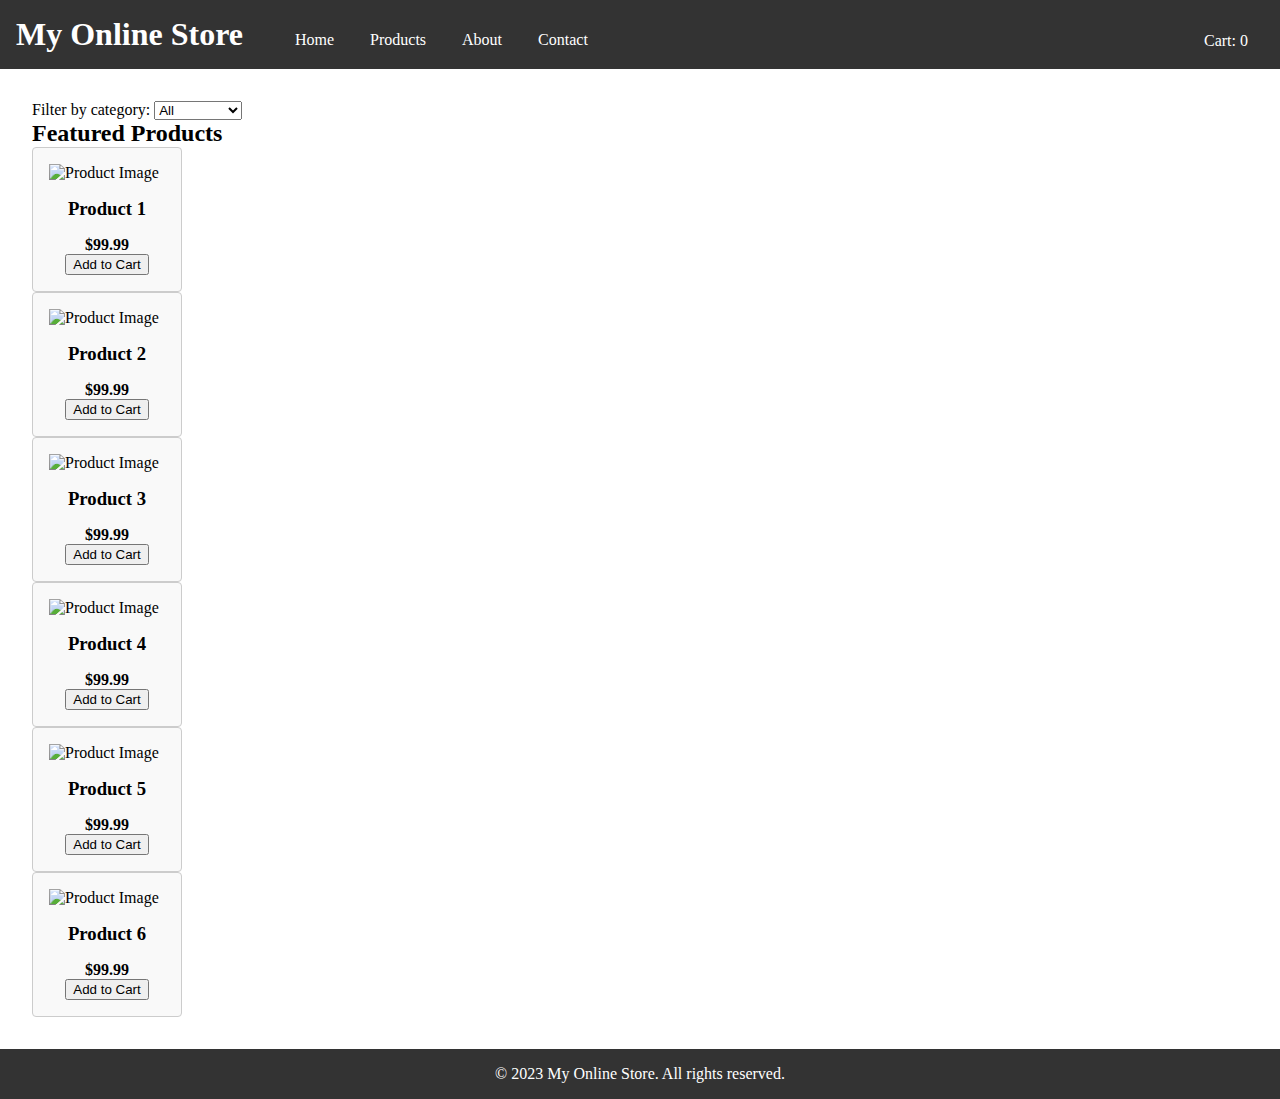
==== index.html @ 433fa485 "Add files via upload" ====
<!DOCTYPE html>
<html lang="en">
<head>
  <link rel="icon" href="favicon.png" type="image/x-icon">
  <meta charset="UTF-8">
  <meta name="viewport" content="width=device-width, initial-scale=1.0">
  <title>Online Store</title>
  <link rel="stylesheet" href="styles.css">
</head>
<body>
  
 <header>
    <h1>My Online Store</h1>
    <nav>
        <div class="cart">
            <a href="checkout.html">Cart: <span id="cart-count">0</span></a>
          </div>               
      <a href="#">Home</a>
      <a href="#">Products</a>
      <a href="#">About</a>
      <a href="#">Contact</a>
    </nav>
  </header>

  <main>
    <div class="filter">
        <label for="category-filter">Filter by category:</label>
        <select id="category-filter">
          <option value="all">All</option>
          <option value="category1">Category 1</option>
          <option value="category2">Category 2</option>
          <option value="category3">Category 3</option>
        </select>
      </div>      
    <h2>Featured Products</h2>
      <div class="product" data-category="category1">
        <img src="https://via.placeholder.com/150" alt="Product Image">
        <h3>Product 1</h3>
        <p>$99.99</p>
        <button class="add-to-cart">Add to Cart</button>
      </div>
      <div class="product" data-category="category1">
        <img src="https://via.placeholder.com/150" alt="Product Image">
        <h3>Product 2</h3>
        <p>$99.99</p>
        <button class="add-to-cart">Add to Cart</button>
      </div>
      <div class="product" data-category="category2">
        <img src="https://via.placeholder.com/150" alt="Product Image">
        <h3>Product 3</h3>
        <p>$99.99</p>
        <button class="add-to-cart">Add to Cart</button>
      </div>
      <div class="product" data-category="category3">
        <img src="https://via.placeholder.com/150" alt="Product Image">
        <h3>Product 4</h3>
        <p>$99.99</p>
        <button class="add-to-cart">Add to Cart</button>
      </div>
      <div class="product" data-category="category1">
        <img src="https://via.placeholder.com/150" alt="Product Image">
        <h3>Product 5</h3>
        <p>$99.99</p>
        <button class="add-to-cart">Add to Cart</button>
      </div>
      <div class="product" data-category="category3">
        <img src="https://via.placeholder.com/150" alt="Product Image">
        <h3>Product 6</h3>
        <p>$99.99</p>
        <button class="add-to-cart">Add to Cart</button>
      </div>
      <!-- Add more product items here -->
    </div>
  </main>
  

  <footer>
    <p>&copy; 2023 My Online Store. All rights reserved.</p>
  </footer>

  <script src="scripts.js"></script>

  <div id="cart-overlay" class="hidden">
    <div class="cart-content">
      <h2>Shopping Cart</h2>
      <ul id="cart-items">
        <!-- Cart items will be added here -->
      </ul>
      <button id="close-cart">Close Cart</button>
    </div>
  </div>  
</body>
</html>
---- styles.css ----
/* Reset some default browser styles */
body, h1, h2, p {
    margin: 0;
    padding: 0;
  }
  
  /* Basic styling for the header */
  header {
    background-color: #333;
    color: white;
    padding: 1rem;
  }
  
  header h1 {
    display: inline;
  }
  
  nav {
    display: inline;
    margin-left: 2rem;
  }
  
  nav a {
    color: white;
    text-decoration: none;
    margin: 0 1rem;
  }
  
  nav a:hover {
    text-decoration: underline;
  }
  
  /* Basic styling for the main content and footer */
  main {
    padding: 2rem;
  }
  
  footer {
    background-color: #333;
    color: white;
    padding: 1rem;
    text-align: center;
  }

  .products {
    display: flex;
    flex-wrap: wrap;
    gap: 1rem;
}

.product {
    display: flex;
    flex-direction: column;
    align-items: center;
    width: 150px;
    padding: 1rem;
    box-sizing: border-box;
    border: 1px solid #ccc;
    border-radius: 4px;
    background-color: #f9f9f9;
}
  
  .product img {
    width: 100%;
    height: auto;
  }
  
  .product h3 {
    margin: 1rem 0;
  }
  
  .product p {
    font-weight: bold;
  }
  .cart {
    float: right;
    margin-top: 1rem;
    color: white;
  }
  .hidden {
    display: none;
  }
  
  #cart-overlay {
    position: fixed;
    top: 0;
    left: 0;
    width: 100%;
    height: 100%;
    background-color: rgba(0, 0, 0, 0.5);
    z-index: 1000;
  }
  
  .cart-content {
    position: absolute;
    top: 50%;
    left: 50%;
    transform: translate(-50%, -50%);
    background-color: white;
    padding: 2rem;
    border-radius: 4px;
    box-shadow: 0 0 10px rgba(0, 0, 0, 0.1);
  }
  
  #cart-items {
    list-style-type: none;
    padding: 0;
    margin: 1rem 0;
  }
  
  #close-cart {
    display: block;
    margin-left: auto;
    margin-right: auto;
    background-color: #333;
    color: white;
    border: none;
    padding: 0.5rem 1rem;
    border-radius: 4px;
    cursor: pointer;
  }
  
  #close-cart:hover {
    background-color: #555;
  }
  ``

  @media (max-width: 600px) {
    h1, h2 {
      font-size: 1.5rem;
    }
  }
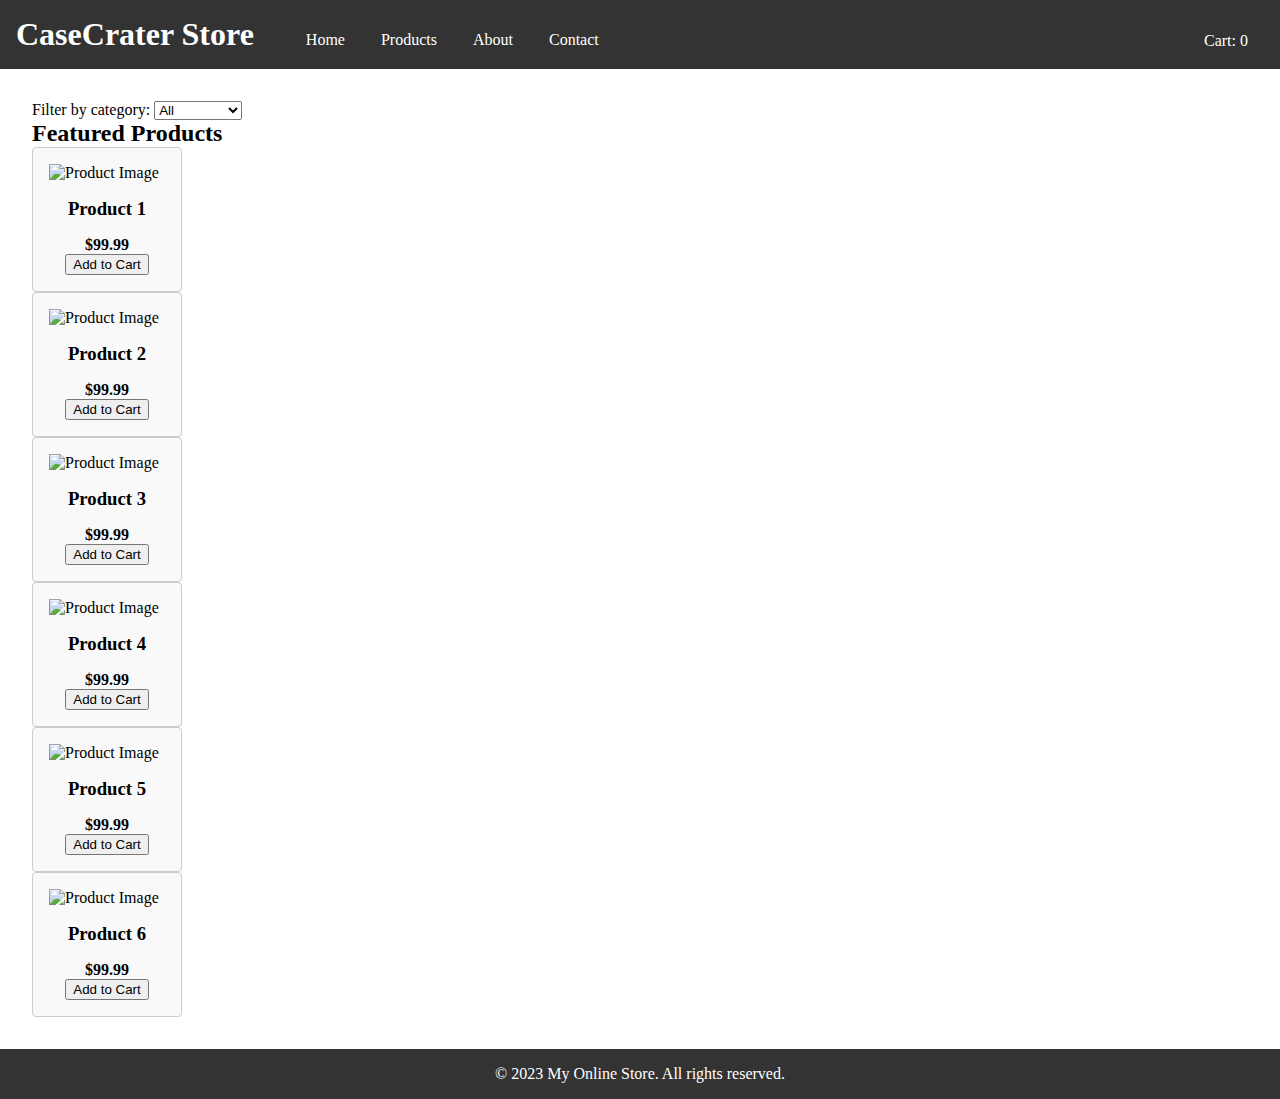
==== commit bf4ebb0b: "My first commit" ====
--- a/index.html
+++ b/index.html
@@ -10,7 +10,7 @@
 <body>
   
  <header>
-    <h1>My Online Store</h1>
+    <h1>CaseCrater Store</h1>
     <nav>
         <div class="cart">
             <a href="checkout.html">Cart: <span id="cart-count">0</span></a>
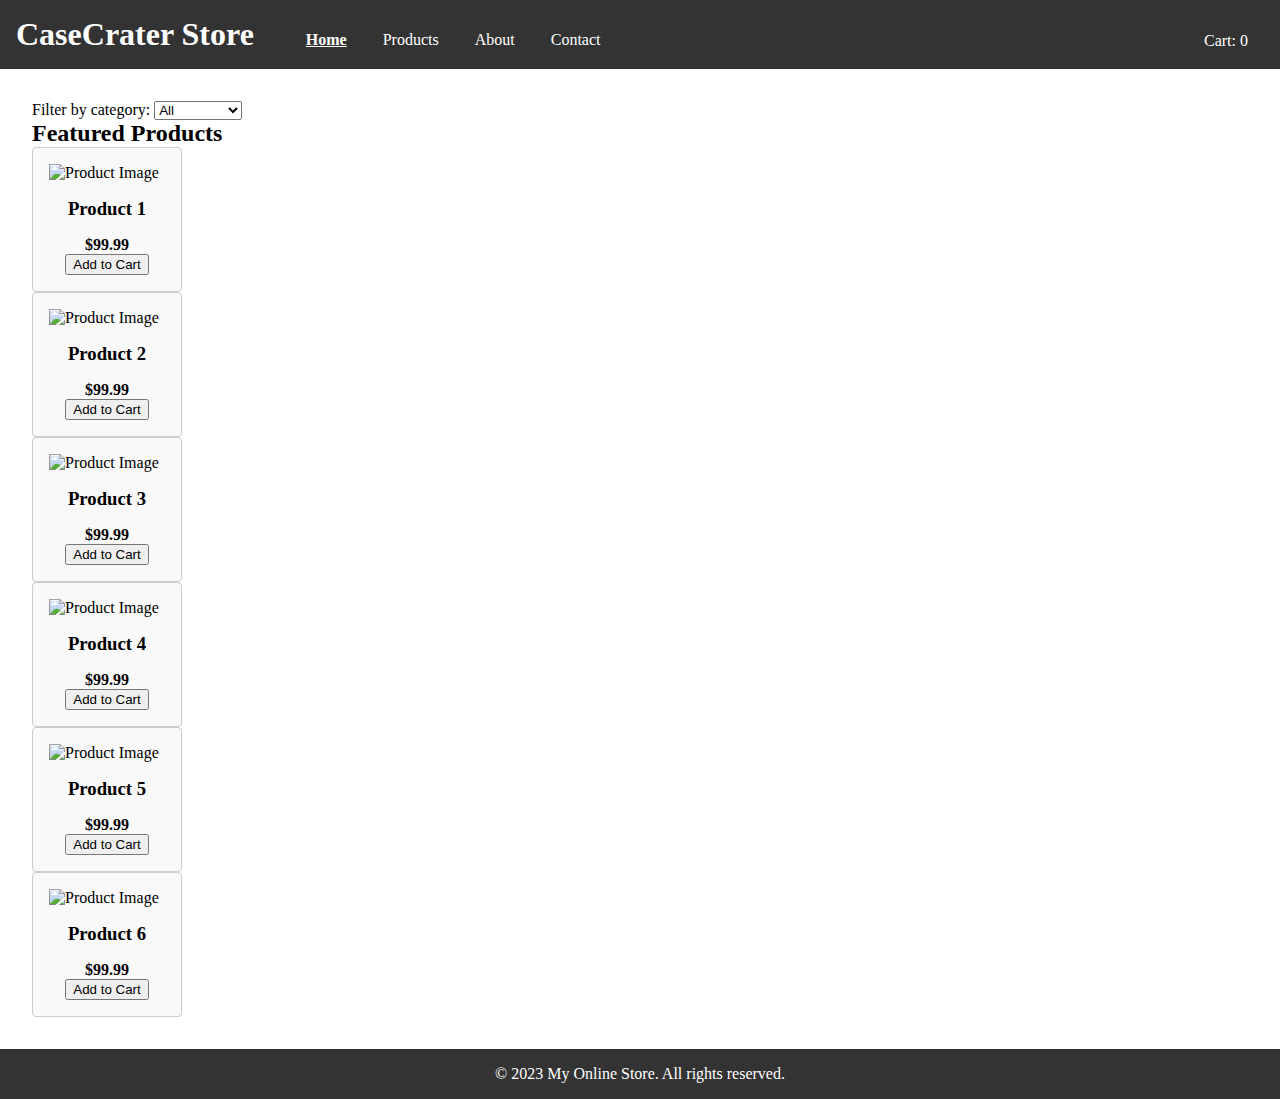
==== commit 9915b43b: "Many fixes" ====
--- a/index.html
+++ b/index.html
@@ -4,7 +4,7 @@
   <link rel="icon" href="favicon.png" type="image/x-icon">
   <meta charset="UTF-8">
   <meta name="viewport" content="width=device-width, initial-scale=1.0">
-  <title>Online Store</title>
+  <title>CaseCrater Store</title>
   <link rel="stylesheet" href="styles.css">
 </head>
 <body>
@@ -15,10 +15,10 @@
         <div class="cart">
             <a href="checkout.html">Cart: <span id="cart-count">0</span></a>
           </div>               
-      <a href="#">Home</a>
+      <a href="index.html" class="active">Home</a>
       <a href="#">Products</a>
-      <a href="#">About</a>
-      <a href="#">Contact</a>
+      <a href="about.html">About</a>
+      <a href="contact.html">Contact</a>
     </nav>
   </header>
 
--- a/styles.css
+++ b/styles.css
@@ -130,4 +130,37 @@
       font-size: 1.5rem;
     }
   }
-  +  /* Form styles */
+form {
+  display: grid;
+  gap: 1rem;
+}
+
+input[type="text"], input[type="email"], textarea {
+  width: 100%;
+  padding: 0.5rem;
+  border: 1px solid #ccc;
+  border-radius: 4px;
+}
+
+textarea {
+  resize: vertical;
+  min-height: 150px;
+}
+
+button[type="submit"] {
+  background-color: #333;
+  color: white;
+  border: none;
+  padding: 0.5rem 1rem;
+  border-radius: 4px;
+  cursor: pointer;
+}
+
+button[type="submit"]:hover {
+  background-color: #555;
+}
+nav a.active {
+  font-weight: bold;
+  text-decoration: underline;
+}
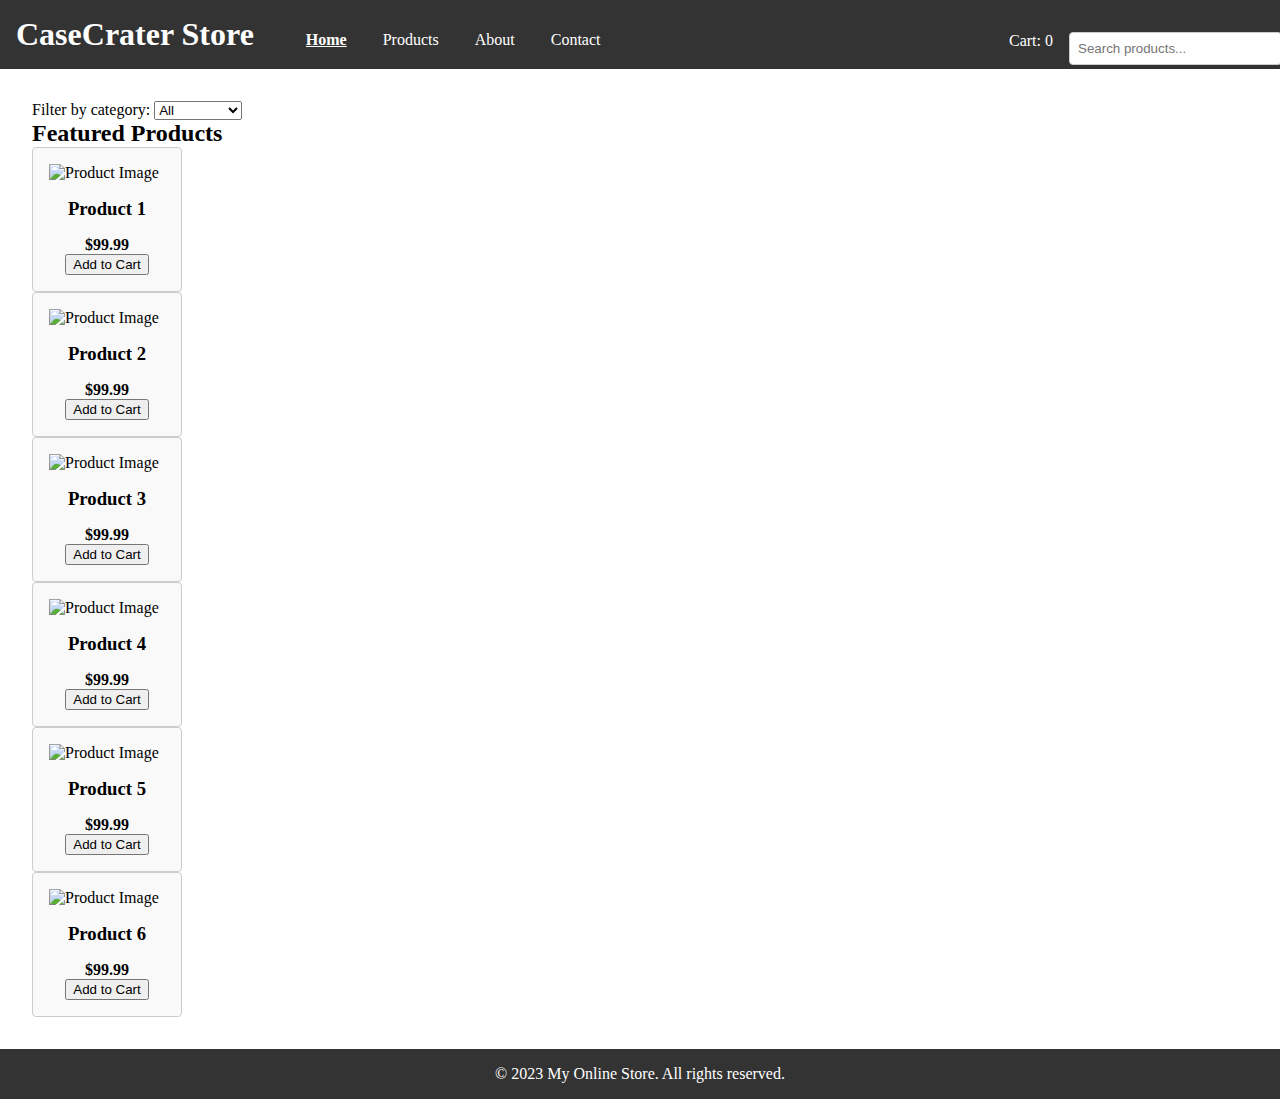
==== commit bd7b47b9: "changes" ====
--- a/index.html
+++ b/index.html
@@ -12,11 +12,14 @@
  <header>
     <h1>CaseCrater Store</h1>
     <nav>
+      <div class="search-container">
+        <input type="text" id="search-input" placeholder="Search products...">
+      </div>
         <div class="cart">
             <a href="checkout.html">Cart: <span id="cart-count">0</span></a>
           </div>               
       <a href="index.html" class="active">Home</a>
-      <a href="#">Products</a>
+      <a href="product.html">Products</a>
       <a href="about.html">About</a>
       <a href="contact.html">Contact</a>
     </nav>
--- a/styles.css
+++ b/styles.css
@@ -123,8 +123,7 @@
   #close-cart:hover {
     background-color: #555;
   }
-  ``
-
+  
   @media (max-width: 600px) {
     h1, h2 {
       font-size: 1.5rem;
@@ -164,3 +163,35 @@
   font-weight: bold;
   text-decoration: underline;
 }
+.product-page {
+  display: flex;
+  gap: 2rem;
+}
+
+.product-info {
+  display: flex;
+  flex-direction: column;
+  gap: 1rem;
+}
+
+.related-products {
+  display: flex;
+  flex-wrap: wrap;
+  gap: 1rem;
+}
+.search-container {
+  position: relative;
+  float: right;
+  margin-top: 1rem;
+}
+
+#search-input {
+  padding: 0.5rem;
+  border: 1px solid #ccc;
+  border-radius: 4px;
+}
+
+#search-input:focus {
+  outline: none;
+  border-color: #333;
+}
